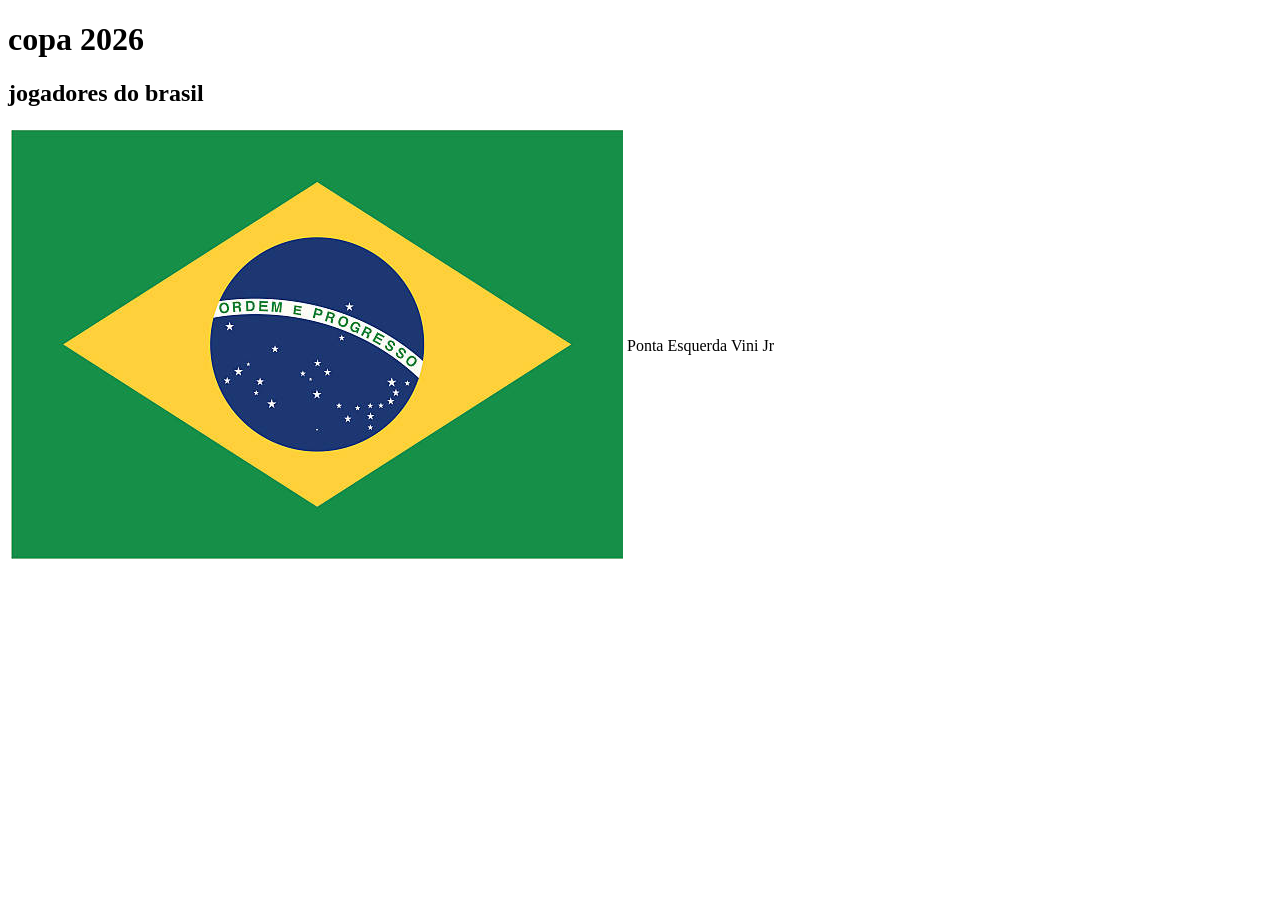
==== brasil.html @ 45a0ede7 "1" ====
<!DOCTYPE html>
<html lang="en">
<head>
    <meta charset="UTF-8">
    <meta name="viewport" content="width=device-width, initial-scale=1.0">
    <title>brasil</title>
</head>
<body>
    <h1>copa 2026</h1>
    <h2>jogadores do brasil</h2>
    <table>
        <tbody>
            <tr>
                <td class="jogador-img">
                    <img src="./imgs/brasil/bandeira.png" alt="" >
                </td>
                <td class="jogador-pos">
                    Ponta Esquerda
                </td>
                <td class="jogador-nome">
                    Vini Jr
                </td>
            </tr>
                
        </tbody>
    </table>
</body>
</html>
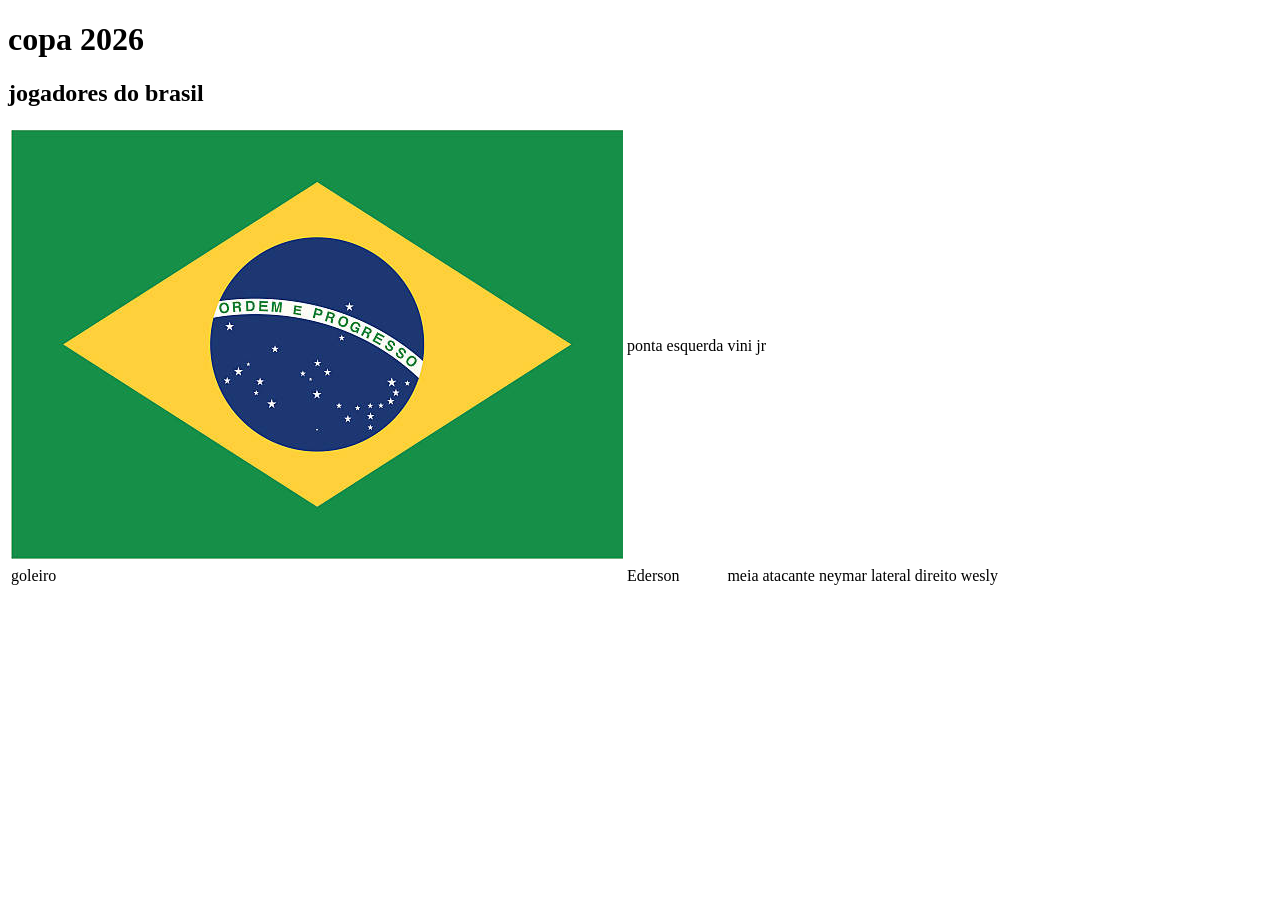
==== commit 69831311: "1" ====
--- a/brasil.html
+++ b/brasil.html
@@ -15,13 +15,29 @@
                     <img src="./imgs/brasil/bandeira.png" alt="" >
                 </td>
                 <td class="jogador-pos">
-                    Ponta Esquerda
+                    ponta esquerda
                 </td>
                 <td class="jogador-nome">
-                    Vini Jr
+                    vini jr
                 </td>
             </tr>
-                
+            <td class="jogador-pos">
+                    goleiro
+                </td>
+                <td class="jogador-nome">
+                    Ederson
+                </td>
+                <td class="jogador-pos">
+                    meia atacante 
+                </td>
+                <td class="jogador-nome">
+                    neymar
+
+                    <td class="jogador-pos">
+                    lateral direito
+                </td>
+                <td class="jogador-nome">
+                    wesly
         </tbody>
     </table>
 </body>
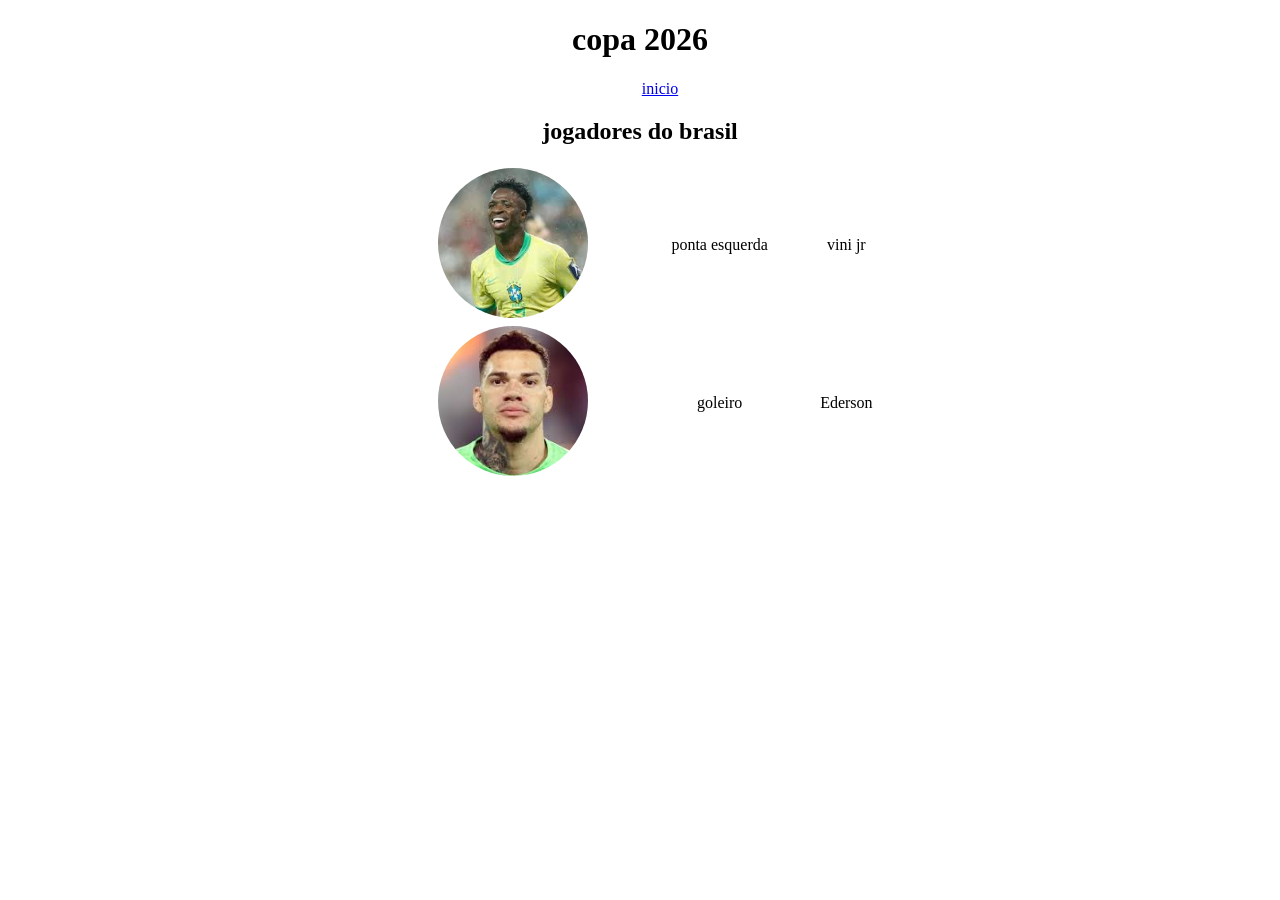
==== commit a9673cdd: "." ====
--- a/brasil.html
+++ b/brasil.html
@@ -1,18 +1,28 @@
 <!DOCTYPE html>
 <html lang="en">
+
 <head>
     <meta charset="UTF-8">
     <meta name="viewport" content="width=device-width, initial-scale=1.0">
     <title>brasil</title>
+    <link rel="stylesheet" href="estilo.css">
 </head>
+
 <body>
     <h1>copa 2026</h1>
+    <nav>
+        <ul>
+            <li>
+                <a href="index.html">inicio</a>
+            </li>
+        </ul>
+    </nav>
     <h2>jogadores do brasil</h2>
     <table>
         <tbody>
             <tr>
                 <td class="jogador-img">
-                    <img src="./imgs/brasil/bandeira.png" alt="" >
+                    <img src="./imgs/brasil/vinijr.jfif" alt="">
                 </td>
                 <td class="jogador-pos">
                     ponta esquerda
@@ -21,24 +31,23 @@
                     vini jr
                 </td>
             </tr>
-            <td class="jogador-pos">
+            <tr>
+                <td class="jogador-img">
+                    <img src="./imgs/brasil/ederson.jfif" alt="">
+                </td>
+
+                <td class="jogador-pos">
                     goleiro
                 </td>
                 <td class="jogador-nome">
                     Ederson
                 </td>
-                <td class="jogador-pos">
-                    meia atacante 
-                </td>
-                <td class="jogador-nome">
-                    neymar
+            </tr>
 
-                    <td class="jogador-pos">
-                    lateral direito
-                </td>
-                <td class="jogador-nome">
-                    wesly
+           
+
         </tbody>
     </table>
 </body>
+
 </html>
--- a/estilo.css
+++ b/estilo.css
@@ -0,0 +1,31 @@
+body{
+    text-align: center;
+}
+.bandeira img{
+    width: 70px;
+    height: 50px;
+}
+
+table{
+    min-width: 40% ;
+    margin: auto;
+}
+.time{
+    text-align: left;
+}
+.bandeira{
+    width: 80px;
+}
+
+.jogador-img img{
+    width: 150px;
+    height: 150px;
+    border-radius: 100%;
+    object-fit: cover;
+}
+
+
+nav ul li{
+    list-style: none;
+    display: inline-block;
+}
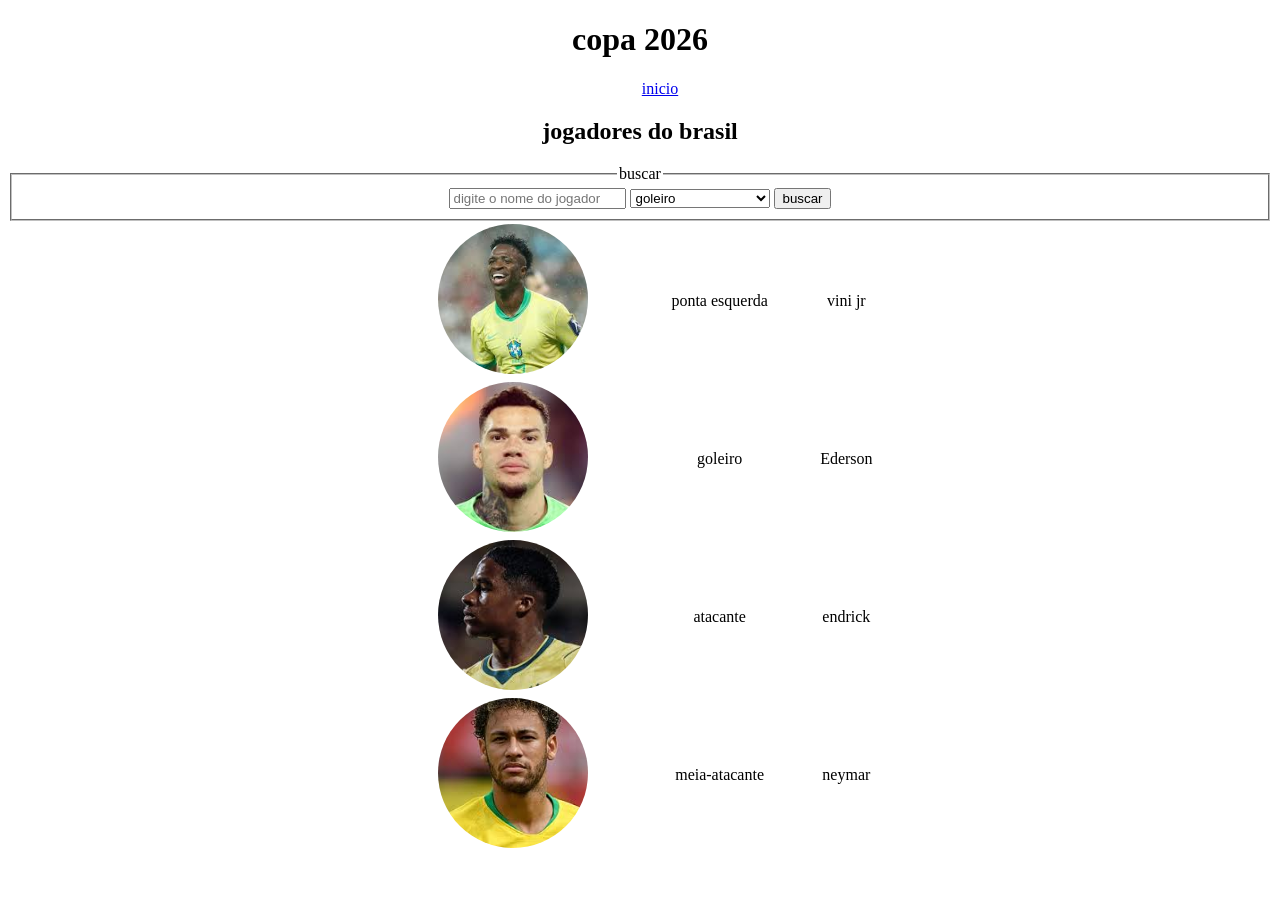
==== commit 6de379bc: "." ====
--- a/brasil.html
+++ b/brasil.html
@@ -17,7 +17,23 @@
             </li>
         </ul>
     </nav>
+
     <h2>jogadores do brasil</h2>
+    <form action="#" method="get">
+        <fieldset>
+            <legend>
+                buscar
+            </legend>
+            <input type="text" placeholder="digite o nome do jogador" name="jogador">
+            <select name="posiçao">
+                <option value="1">goleiro</option>
+                <option value="2">meia meia-atacante</option>
+                <option value="3">ponta esquerda</option>
+                <option value="4">atacante</option>
+            </select>
+            <input type="submit" value="buscar">
+        </fieldset>
+    </form>
     <table>
         <tbody>
             <tr>
@@ -44,6 +60,29 @@
                 </td>
             </tr>
 
+            <tr>
+                <td class="jogador-img">
+                    <img src="./imgs/brasil/endrick.jfif" alt="">
+                </td>
+                <td class="jogador-pos">
+                    atacante
+                </td>
+                <td class="jogador-nome">
+                    endrick
+                </td>
+            </tr>
+            <tr>
+                <td class="jogador-img">
+                    <img src="./imgs/brasil/neymar.jfif" alt="">
+                </td>
+                <td class="jogador-pos">
+                    meia-atacante
+                </td>
+                <td class="jogador-nome">
+                    neymar
+                </td>
+            </tr>
+
            
 
         </tbody>
